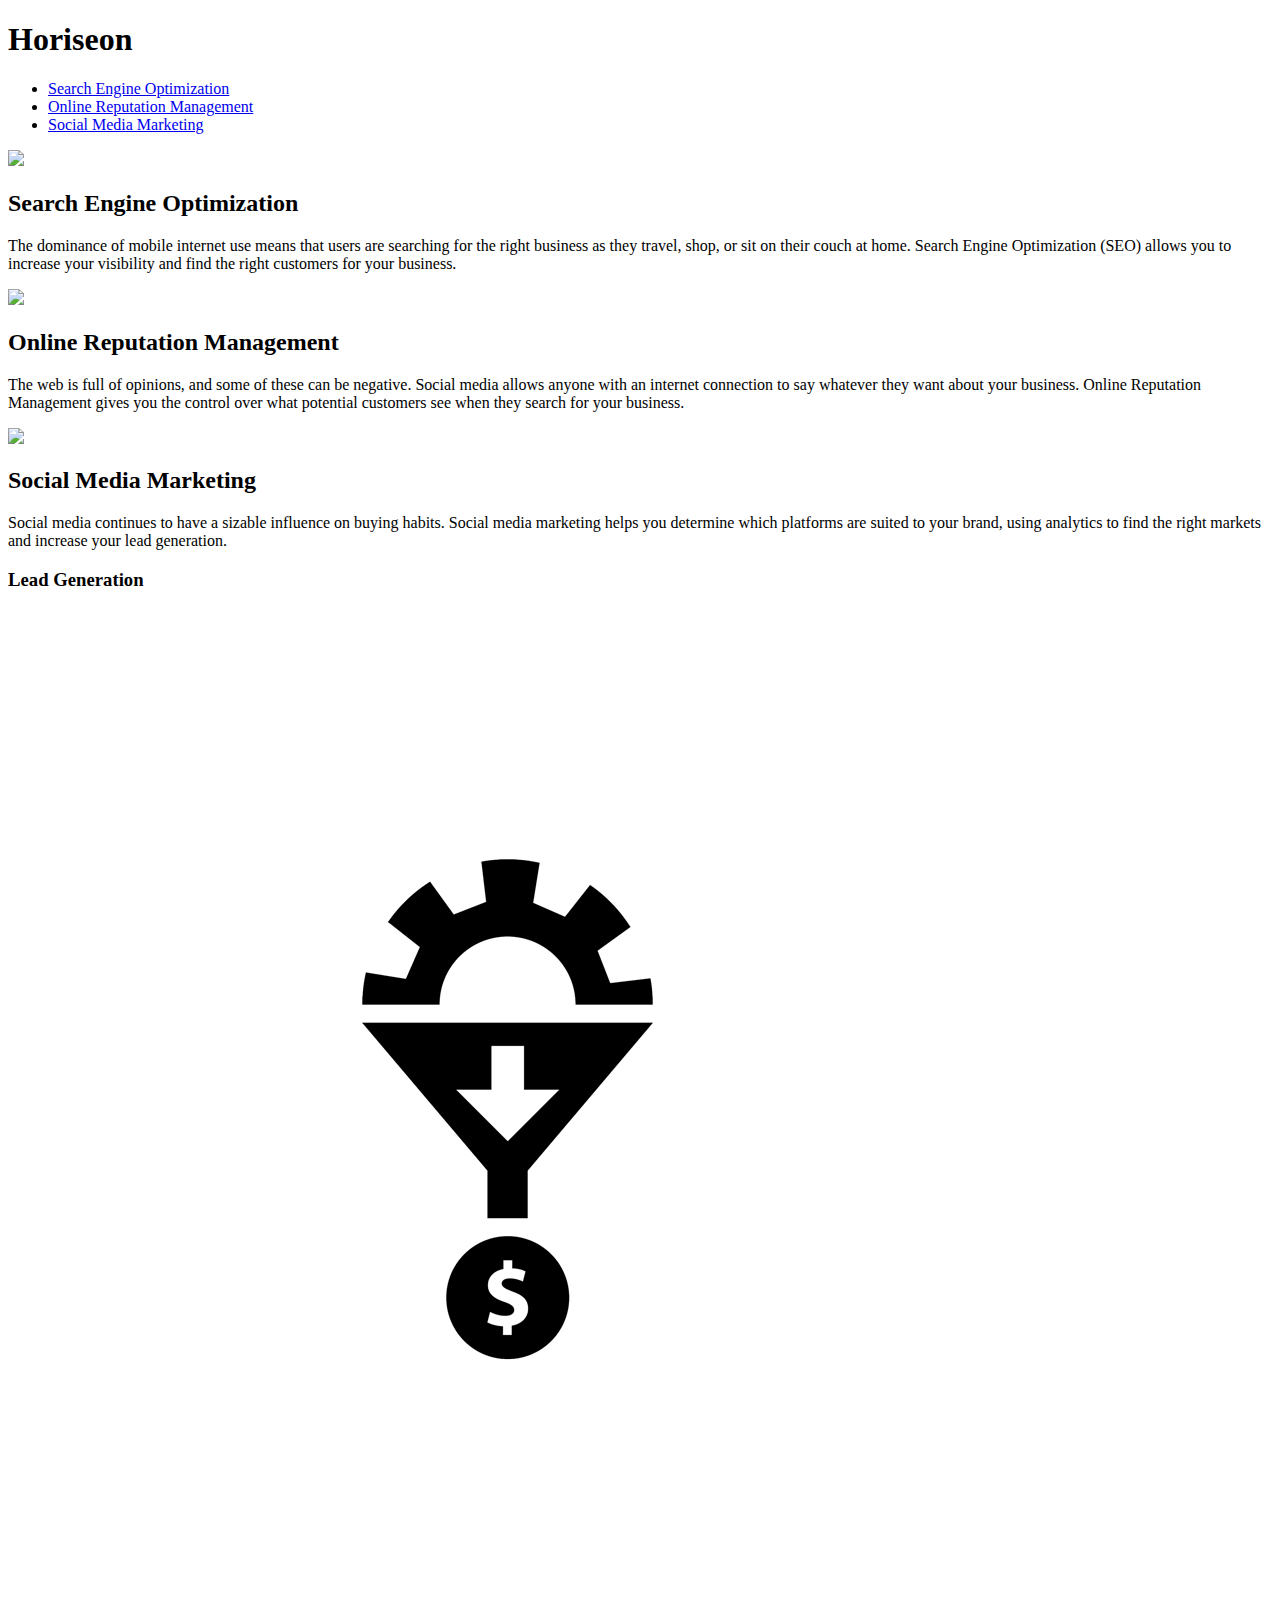
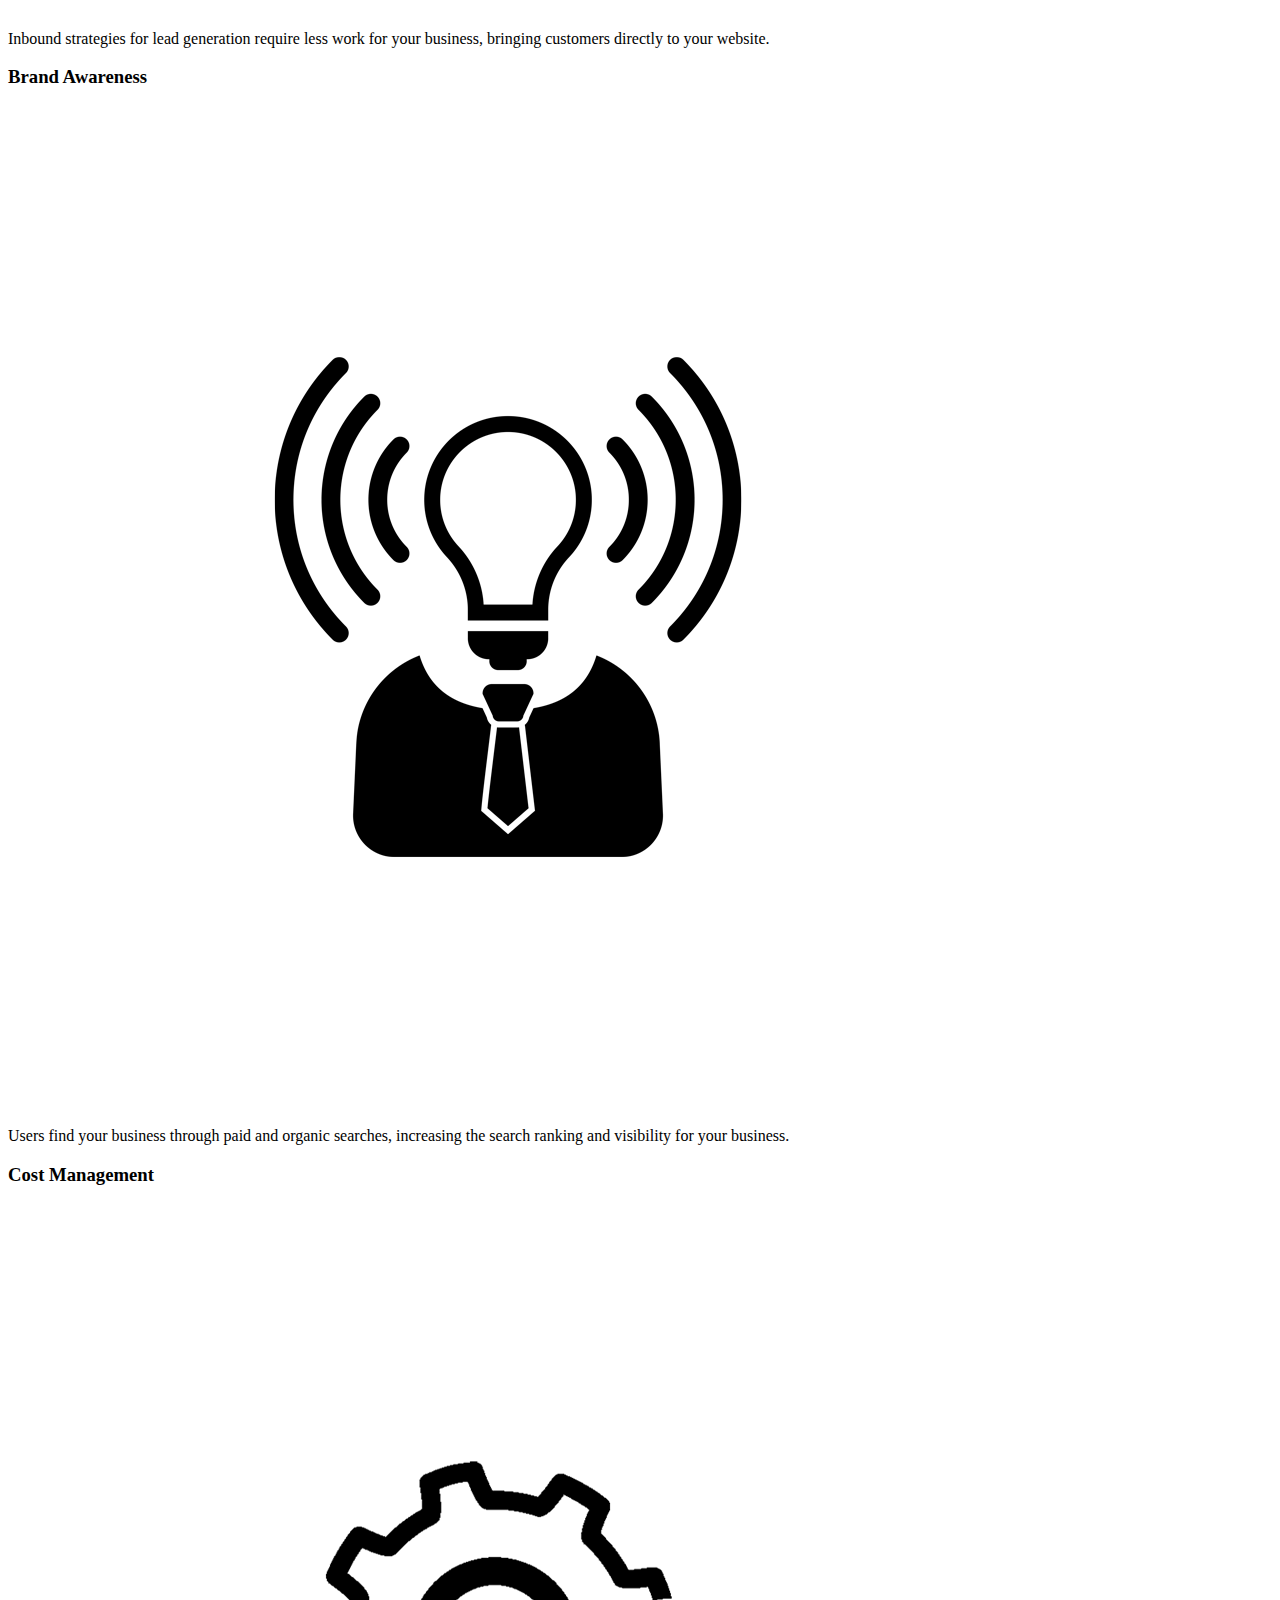
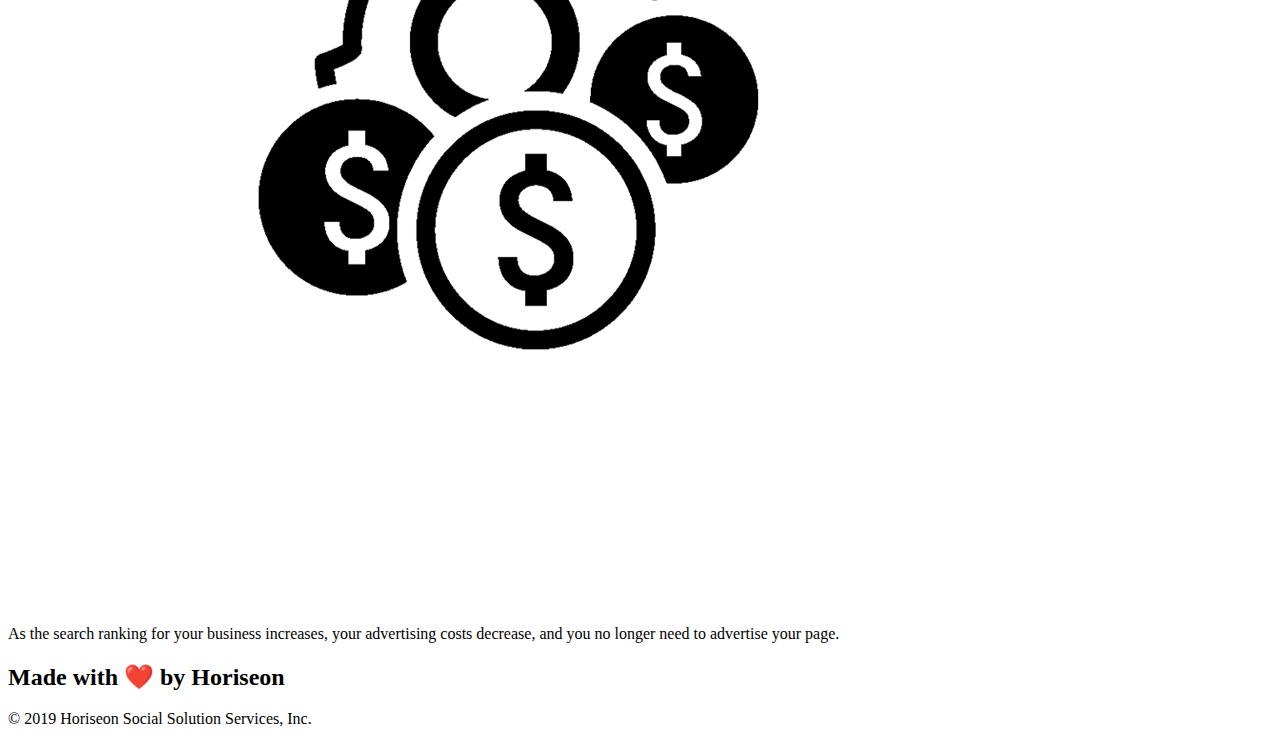
==== index.html @ a64f3bf2 "photos" ====
<!DOCTYPE html>
<html lang="en-us">

<head>
    <meta charset="UTF-8" />
    <link rel="stylesheet" href="./assets/css/style.css">
    <title>website</title>
</head>

<body>
    <div class="header">
        <h1>Hori<span class="seo">seo</span>n</h1>
        <div>
            <ul>
                <li>
                    <a href="#search-engine-optimization">Search Engine Optimization</a>
                </li>
                <li>
                    <a href="#online-reputation-management">Online Reputation Management</a>
                </li>
                <li>
                    <a href="#social-media-marketing">Social Media Marketing</a>
                </li>
            </ul>
        </div>
    </div>
    <div class="hero"></div>
    <div class="content">
        <div class="search-engine-optimization">
            <img src="./assets/images/search-engine-optimization.jpg" class="float-left" />
            <h2>Search Engine Optimization</h2>
            <p>
                The dominance of mobile internet use means that users are searching for the right business as they travel, shop, or sit on their couch at home. Search Engine Optimization (SEO) allows you to increase your visibility and find the right customers for your business.
            </p>
        </div>
        <div id="online-reputation-management" class="online-reputation-management">
            <img src="./assets/images/online-reputation-management.jpg" class="float-right" />
            <h2>Online Reputation Management</h2>
            <p>
                The web is full of opinions, and some of these can be negative. Social media allows anyone with an internet connection to say whatever they want about your business. Online Reputation Management gives you the control over what potential customers see when they search for your business.
            </p>
        </div>
        <div id="social-media-marketing" class="social-media-marketing">
            <img src="./assets/images/social-media-marketing.jpg" class="float-left" />
            <h2>Social Media Marketing</h2>
            <p>
                Social media continues to have a sizable influence on buying habits. Social media marketing helps you determine which platforms are suited to your brand, using analytics to find the right markets and increase your lead generation.
            </p>
        </div>
    </div>
    <div class="benefits">
        <div class="benefit-lead">
            <h3>Lead Generation</h3>
            <img src="./assets/images/lead-generation.png" />
            <p>
                Inbound strategies for lead generation require less work for your business, bringing customers directly to your website.
            </p>
        </div>
        <div class="benefit-brand">
            <h3>Brand Awareness</h3>
            <img src="./assets/images/brand-awareness.png" />
            <p>
                Users find your business through paid and organic searches, increasing the search ranking and visibility for your business.
            </p>
        </div>
        <div class="benefit-cost">
            <h3>Cost Management</h3>
            <img src="./assets/images/cost-management.png"></img>
            <p>
                As the search ranking for your business increases, your advertising costs decrease, and you no longer need to advertise your page.
            </p>
        </div>
    </div>
    <div class="footer">
        <h2>Made with ❤️️ by Horiseon</h2>
        <p>
            &copy; 2019 Horiseon Social Solution Services, Inc.
        </p>
    </div>
</body>

</html>
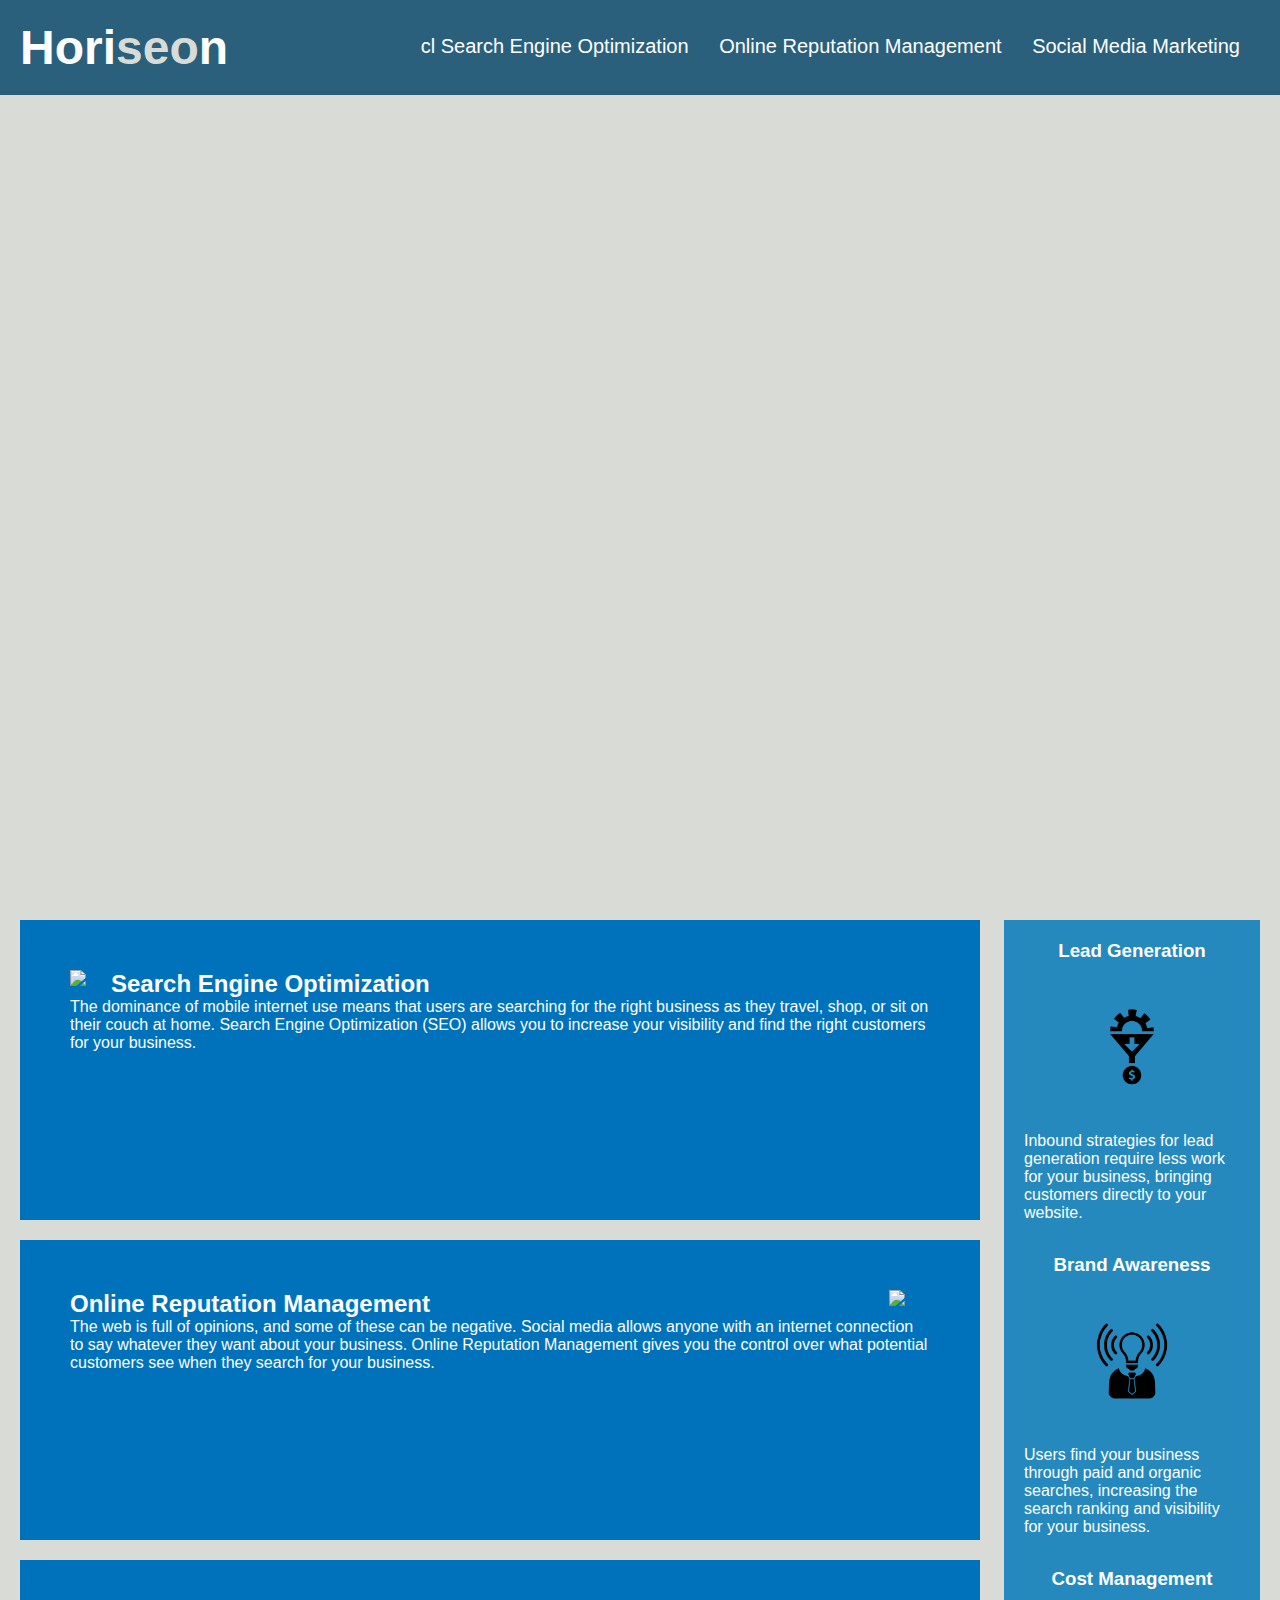
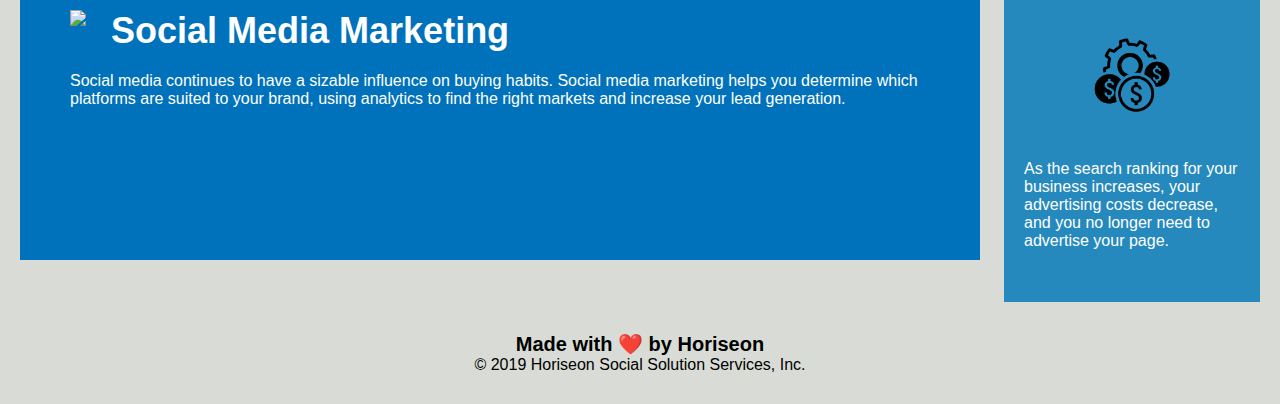
==== commit 0209ebc6: "commit" ====
--- a/index.html
+++ b/index.html
@@ -12,7 +12,7 @@
         <h1>Hori<span class="seo">seo</span>n</h1>
         <div>
             <ul>
-                <li>
+                <li>cl
                     <a href="#search-engine-optimization">Search Engine Optimization</a>
                 </li>
                 <li>
@@ -26,7 +26,7 @@
     </div>
     <div class="hero"></div>
     <div class="content">
-        <div class="search-engine-optimization">
+        <div id="search-engine-optimization" class="search-engine-optimization">
             <img src="./assets/images/search-engine-optimization.jpg" class="float-left" />
             <h2>Search Engine Optimization</h2>
             <p>
@@ -71,12 +71,15 @@
             </p>
         </div>
     </div>
+
+<footer>
     <div class="footer">
         <h2>Made with ❤️️ by Horiseon</h2>
         <p>
             &copy; 2019 Horiseon Social Solution Services, Inc.
         </p>
     </div>
+</footer>
 </body>
 
 </html>--- a/assets/css/style.css
+++ b/assets/css/style.css
@@ -0,0 +1,147 @@
+* {
+    box-sizing: border-box;
+    padding: 0;
+    margin: 0;
+}
+
+body {
+    background-color: #d9dcd6;
+}
+
+/* apply styles to <header> */
+.header {
+    padding: 20px;
+    font-family: 'Trebuchet MS', 'Lucida Sans Unicode', 'Lucida Grande', 'Lucida Sans', Arial, sans-serif;
+    background-color: #2a607c;
+    color: #ffffff;
+}
+
+.header h1 {
+    display: inline-block;
+    font-size: 48px;
+}
+
+.header h1 .seo {
+    color: #d9dcd6;
+}
+
+.header div {
+    padding-top: 15px;
+    margin-right: 20px;
+    float: right;
+    font-family: 'Gill Sans', 'Gill Sans MT', Calibri, 'Trebuchet MS', sans-serif;
+    font-size: 20px;
+}
+
+.header div ul {
+    list-style-type: none;
+}
+
+.header div ul li {
+    display: inline-block;
+    margin-left: 25px;
+}
+
+a {
+    color: #ffffff;
+    text-decoration: none;
+}
+
+p {
+    font-size: 16px;
+}
+
+/* Hero Style Start */
+.hero {
+    height: 800px;
+    width: 100%;
+    margin-bottom: 25px;
+    background-image: url("../images/digital-marketing-meeting.jpg");
+    background-size: cover;
+    background-position: center;
+}
+/* Hero Style Ends */
+
+.float-left {
+    float: left;
+    margin-right: 25px;
+}
+
+.float-right {
+    float: right;
+    margin-right: 25px;
+}
+
+.content {
+    width: 75%;
+    display: inline-block;
+    margin-left: 20px;
+}
+
+.benefits {
+    margin-right: 20px;
+    padding: 20px;
+    clear: both;
+    float: right;
+    width: 20%;
+    height: 100%;
+    font-family: 'Gill Sans', 'Gill Sans MT', Calibri, 'Trebuchet MS', sans-serif;
+    background-color: #2589bd;
+}
+
+.benefit-lead,
+.benefit-brand,
+.benefit-cost {
+    margin-bottom: 32px;
+    color: #ffffff;
+}
+
+.benefit-lead h3,
+.benefit-brand h3,
+.benefit-cost h3 {
+    margin-bottom: 10px;
+    text-align: center;
+}
+
+.benefit-lead img,
+.benefit-brand img,
+.benefit-cost img {
+    display: block;
+    margin: 10px auto;
+    max-width: 150px;
+}
+
+.search-engine-optimization,
+.online-reputation-management,
+.social-media-marketing {
+    margin-bottom: 20px;
+    padding: 50px;
+    height: 300px;
+    font-family: 'Gill Sans', 'Gill Sans MT', Calibri, 'Trebuchet MS', sans-serif;
+    background-color: #0072bb;
+    color: #ffffff;
+}
+
+.search-engine-optimization img,
+.online-reputation-management img,
+.social-media-marketing img {
+    max-height: 200px;
+}
+
+.search-engine-optimization h2
+.online-reputation-management h2,
+.social-media-marketing h2 {
+    margin-bottom: 20px;
+    font-size: 36px;
+}
+
+.footer {
+    padding: 30px;
+    clear: both;
+    font-family: 'Trebuchet MS', 'Lucida Sans Unicode', 'Lucida Grande', 'Lucida Sans', Arial, sans-serif;
+    text-align: center;
+}
+
+.footer h2 {
+    font-size: 20px;
+}